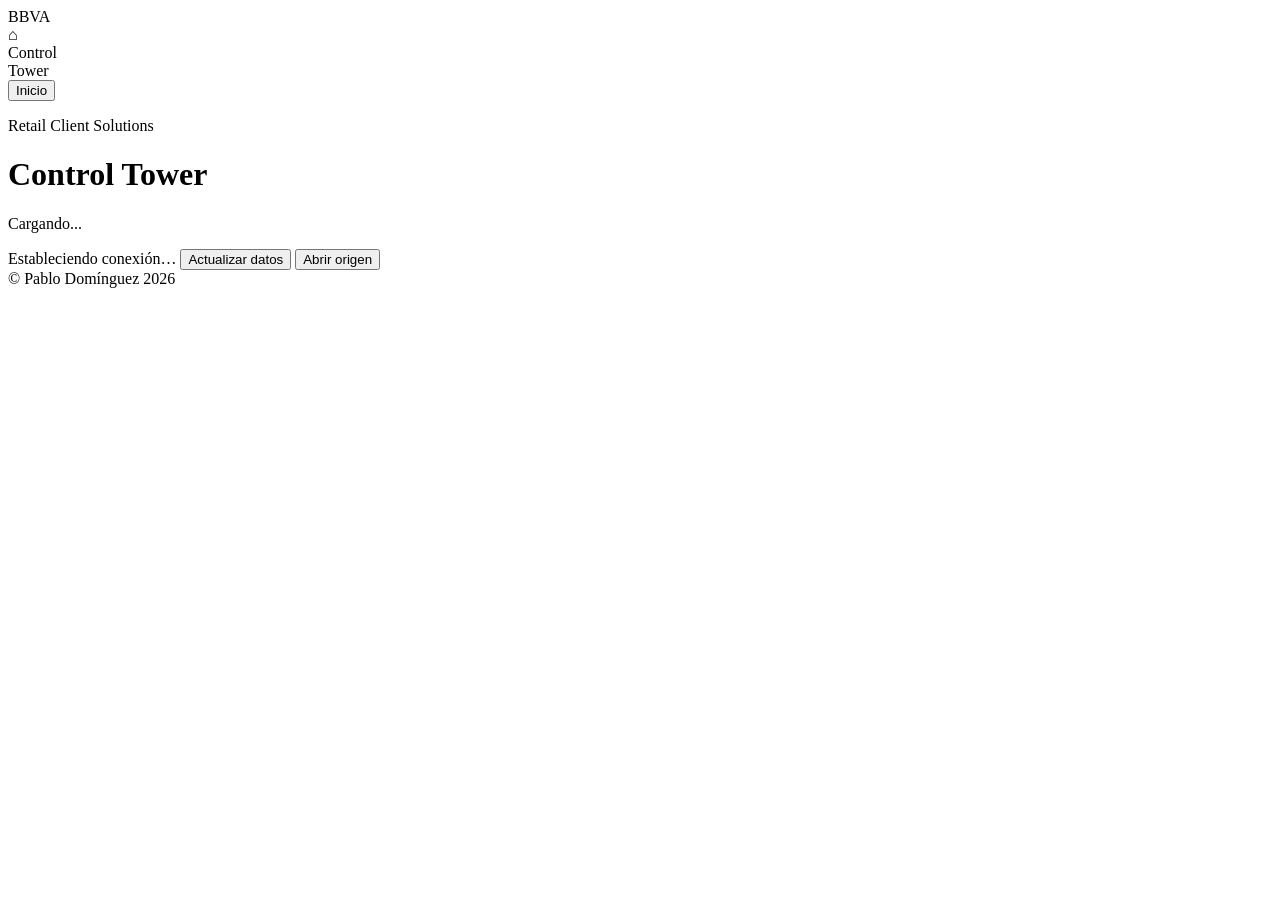
==== apps-script/Index.html @ c2aac873 "google appscript files ready" ====
<!doctype html>
<html lang="es">

<head>
    <base target="_top">
    <meta charset="utf-8">
    <meta name="viewport" content="width=device-width, initial-scale=1">
    <title>Retail Client Solutions Control Tower</title>

    <?!= include('Styles'); ?>
</head>

<body>
    <div class="app-shell">
        <aside class="sidebar">
            <div class="brand">BBVA</div>
            <div class="tower-mark">⌂</div>
            <div class="side-title">Control<br>Tower</div>
            <button class="home-link" data-route="landing">Inicio</button>
        </aside>

        <main class="main">
            <header class="topbar">
                <div>
                    <p class="eyebrow" id="breadcrumb">Retail Client Solutions</p>
                    <h1 id="pageTitle">Control Tower</h1>
                    <p id="pageSubtitle" class="subtitle">Cargando...</p>
                </div>

                <div class="data-status">
                    <span class="dot"></span>
                    <span id="dataStatus">Estableciendo conexión…</span>
                    <button id="refreshDataBtn" class="data-source-btn" type="button">Actualizar datos</button>
                    <button id="openDataSourceBtn" class="data-source-btn secondary" type="button">Abrir origen</button>
                </div>
            </header>

            <section id="view"></section>
        </main>
    </div>

    <footer class="footer">© Pablo Domínguez 2026</footer>

    <?!= include('Client'); ?>
</body>

</html>
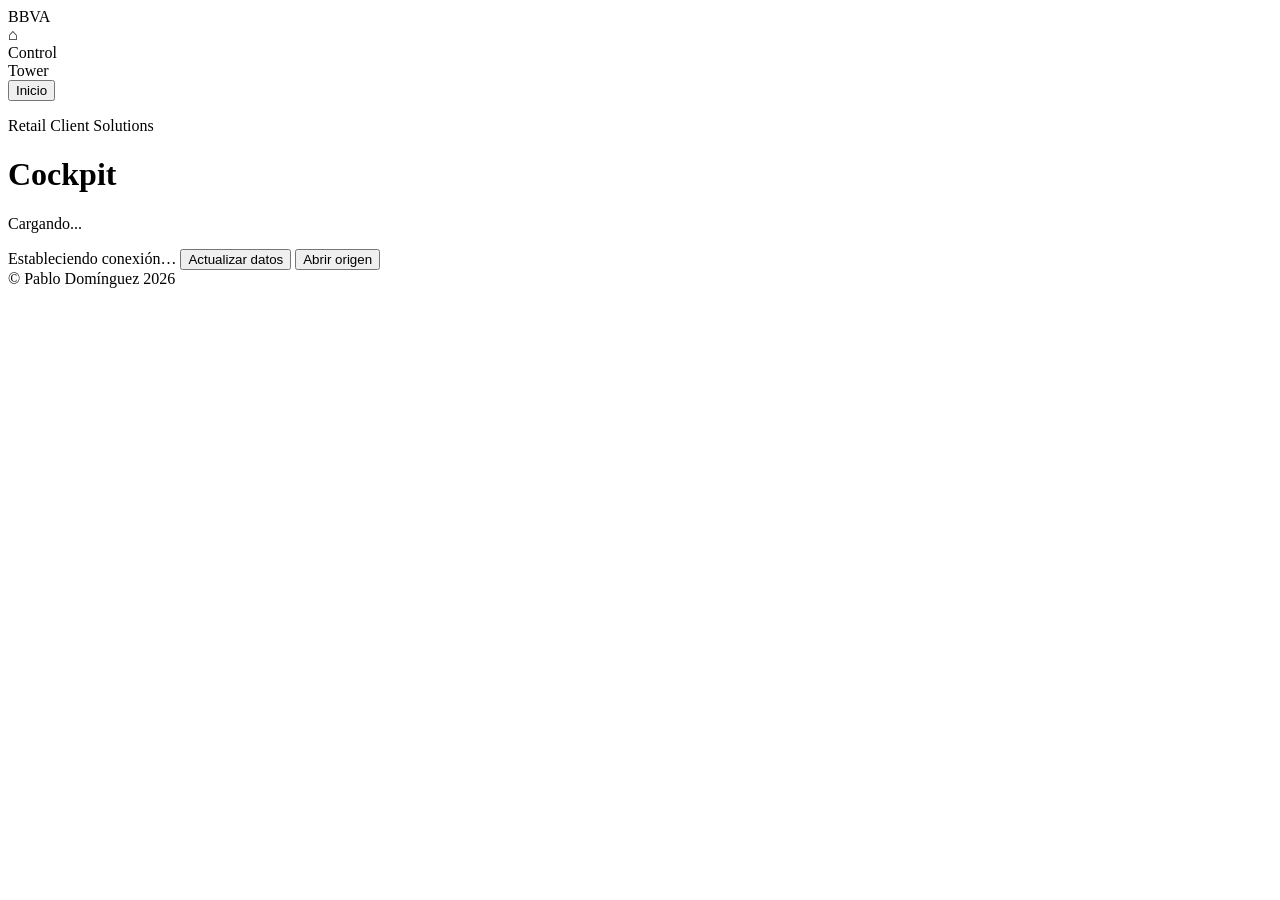
==== commit f5f3f473: "nuevo nombre cockpit x Control Tower" ====
--- a/apps-script/Index.html
+++ b/apps-script/Index.html
@@ -5,7 +5,7 @@
     <base target="_top">
     <meta charset="utf-8">
     <meta name="viewport" content="width=device-width, initial-scale=1">
-    <title>Retail Client Solutions Control Tower</title>
+    <title>Retail Client Solutions Cockpit</title>
 
     <?!= include('Styles'); ?>
 </head>
@@ -23,7 +23,7 @@
             <header class="topbar">
                 <div>
                     <p class="eyebrow" id="breadcrumb">Retail Client Solutions</p>
-                    <h1 id="pageTitle">Control Tower</h1>
+                    <h1 id="pageTitle">Cockpit</h1>
                     <p id="pageSubtitle" class="subtitle">Cargando...</p>
                 </div>
 
